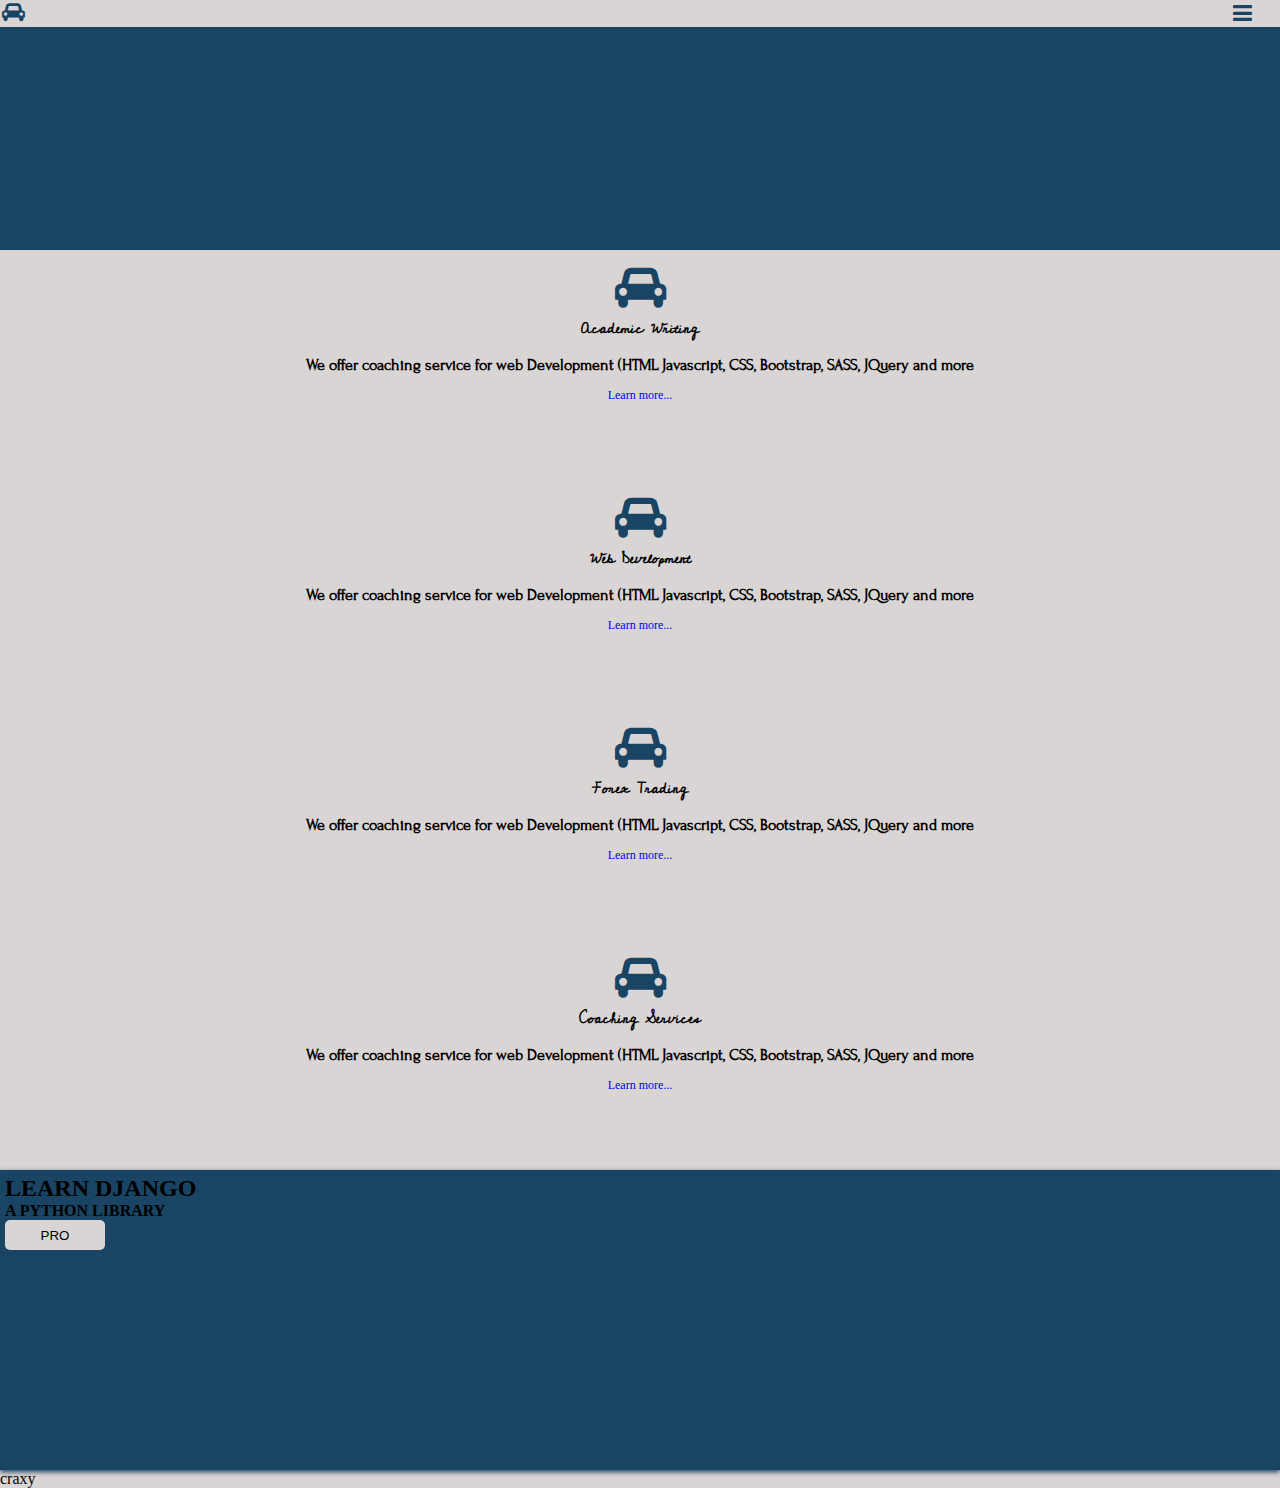
==== landingPage.html @ 470c24bb "Made the Header Template and some of the body" ====
<!DOCTYPE html>
<html lang="en">
<head>
    <meta charset="UTF-8">
    <meta name="viewport" content="width=device-width, initial-scale=1.0">
    <link rel="stylesheet" href="https://cdnjs.cloudflare.com/ajax/libs/font-awesome/4.7.0/css/font-awesome.min.css">
    <link rel="stylesheet" href="./css/landing.css"
    <title> </title>
</head>
<body>
    <header>
        <div id = "header">
            <div id = "nav_bar">
                <div class = "top_log">
                    <i class="fa fa-car"></i>
                </div>
                <div class = "log_dropDown">
                    <i class="fa fa-bars"></i>            
                </div>
            </div>
        </div>
    </header>
    <div>
        <!-- List of Our Services -->
        <div id="service">
            <div class="items">
                <div class="icon">
                    <i class="fa fa-car"></i>
                </div>
                <p class="title">Academic Writing</p>
                <p class="shortNote">We offer coaching service for web Development (HTML
                    Javascript, CSS, Bootstrap, SASS, JQuery and more
                </p>
                <a href="#">Learn more...</a>
            </div>
            <div class="items">
                <div class="icon">
                    <i class="fa fa-car"></i>
                </div>
                <p class="title">Web Development</p>
                <p class="shortNote">We offer coaching service for web Development (HTML
                    Javascript, CSS, Bootstrap, SASS, JQuery and more
                </p>
                <a href="#">Learn more...</a>
            </div>
            <div class="items">
                <div class="icon">
                    <i class="fa fa-car"></i>
                </div>
                <p class="title">Forex Trading</p>
                <p class="shortNote">We offer coaching service for web Development (HTML
                    Javascript, CSS, Bootstrap, SASS, JQuery and more
                </p>
                <a href="#">Learn more...</a>
            </div>
            <div class="items">
                <div class="icon">
                    <i class="fa fa-car"></i>
                </div>
                <p class="title">Coaching Services</p>
                <p class="shortNote">We offer coaching service for web Development (HTML
                    Javascript, CSS, Bootstrap, SASS, JQuery and more
                </p>
                <a href="#">Learn more...</a>
            </div>  
        </div>
        <!--A Section with Button-->
        <div id="card">
            <h2>LEARN DJANGO</h2>
            <h4>A PYTHON LIBRARY</h4>
            <p></p>
            <button type="button">PRO</button>
        </div>
        <div>
            craxy
        </div>
    </div>
</body>
</html>
---- css/landing.css ----
@import url("https://fonts.googleapis.com/css2?family=Cedarville+Cursive&family=Forum&display=swap");
.log_dropDown i, .top_log i {
  color: #194463;
  font-size: 20px;
}

.log_dropDown, .top_log {
  width: 49%;
  height: auto;
  display: inline-block;
}

* {
  margin: 0px;
  padding: 0px;
}
* body {
  background-color: rgb(218, 213, 213);
}

#header {
  background-color: #194463;
  height: 250px;
  width: 100%;
}

#nav_bar {
  height: 23px;
  background-color: rgb(218, 213, 213);
  padding: 2px;
  display: flex;
}

.log_dropDown i {
  float: right;
  font-size: 22px;
}

.items {
  width: 100%;
  padding: 2px;
  display: block;
  box-sizing: border-box;
  height: 220px;
  margin-top: 10px;
}
.items .icon {
  font-size: 45px;
  text-align: center;
  background-color: transparent;
}
.items .icon i {
  background-color: transparent;
  color: #194463;
}
.items .title {
  text-align: center;
  font-family: "Cedarville Cursive";
  font-weight: bolder;
  font-size: 15px;
}
.items .shortNote {
  text-align: center;
  font-family: Forum;
  padding: 10px;
  font-weight: bold;
  line-height: 25px;
}
.items a {
  display: block;
  text-align: center;
  text-decoration: none;
  font-family: cursive;
  font-size: 12px;
}

#card {
  height: 300px;
  width: 100%;
  background-color: #194463;
  padding: 5px;
  box-sizing: border-box;
  box-shadow: 0px 2px 5px #194463;
}
#card button {
  height: 30px;
  width: 100px;
  background-color: rgb(218, 213, 213);
  border: none;
  border-radius: 5px;
}/*# sourceMappingURL=landing.css.map */
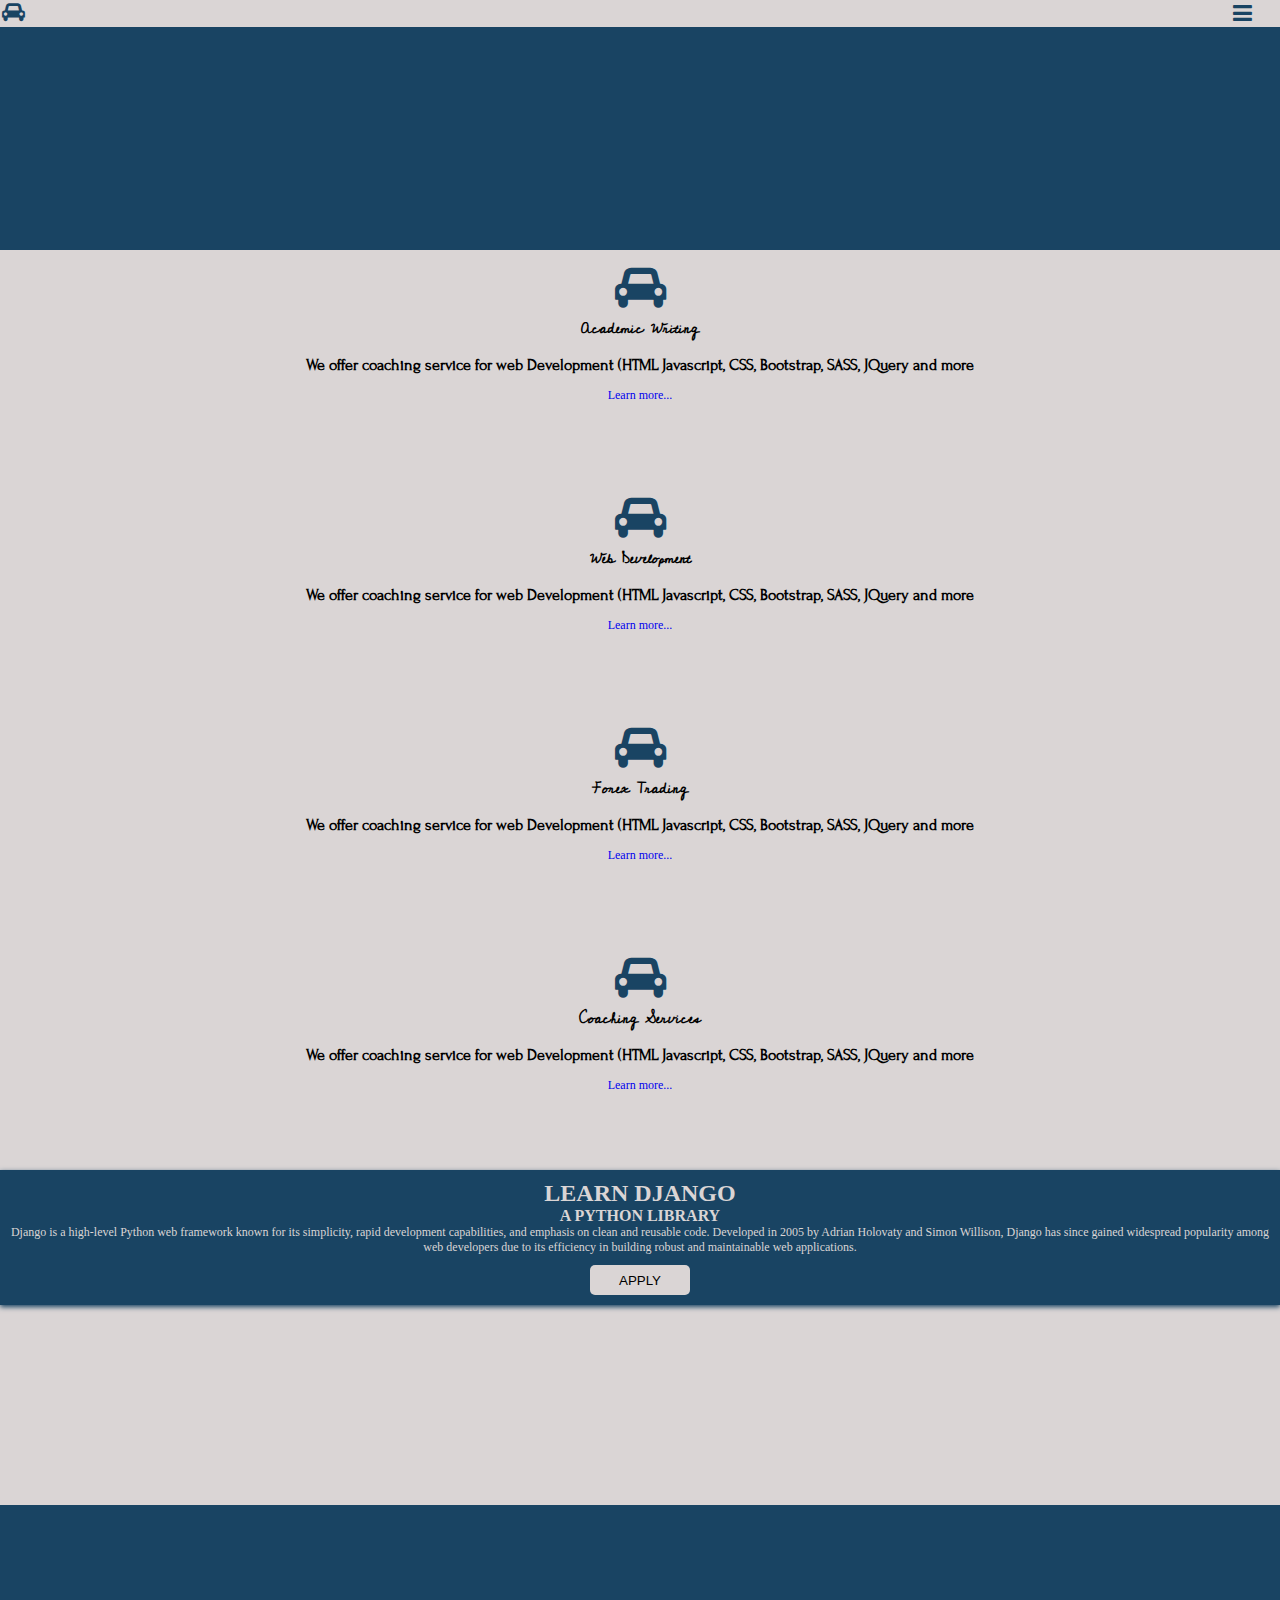
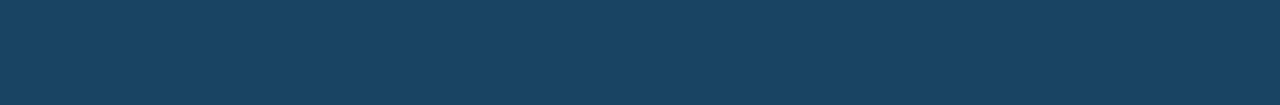
==== commit 28e2b98e: "Added a little more divison to the page" ====
--- a/landingPage.html
+++ b/landingPage.html
@@ -68,12 +68,14 @@
         <div id="card">
             <h2>LEARN DJANGO</h2>
             <h4>A PYTHON LIBRARY</h4>
-            <p></p>
-            <button type="button">PRO</button>
+            <p>Django is a high-level Python web framework known for its simplicity, rapid development capabilities, and emphasis on clean and reusable code. Developed in 2005 by Adrian Holovaty and Simon Willison, Django has since gained widespread popularity among web developers due to its efficiency in building robust and maintainable web applications.</p>
+            <button type="button">APPLY</button>
         </div>
-        <div>
-            craxy
+        <div id="PreFooter">
         </div>
+        <footer>
+            <div id="footer"></div>
+        </footer>
     </div>
 </body>
 </html>--- a/css/landing.css
+++ b/css/landing.css
@@ -75,17 +75,41 @@
 }
 
 #card {
-  height: 300px;
+  height: auto;
   width: 100%;
   background-color: #194463;
-  padding: 5px;
+  color: rgb(218, 213, 213);
+  font-family: cursive;
+  padding: 10px;
   box-sizing: border-box;
   box-shadow: 0px 2px 5px #194463;
+  text-align: center;
 }
 #card button {
   height: 30px;
   width: 100px;
   background-color: rgb(218, 213, 213);
+  font-family: sans-serif;
   border: none;
   border-radius: 5px;
+  transition-property: background-color color border;
+  transition-duration: 2s;
+}
+#card button:hover {
+  background-color: #194463;
+  color: rgb(218, 213, 213);
+  border: 2px solid rgb(218, 213, 213);
+}
+#card p {
+  font-size: 12px;
+  margin-bottom: 10px;
+}
+
+#PreFooter {
+  height: 200px;
+}
+
+#footer {
+  background-color: #194463;
+  height: 200px;
 }/*# sourceMappingURL=landing.css.map */